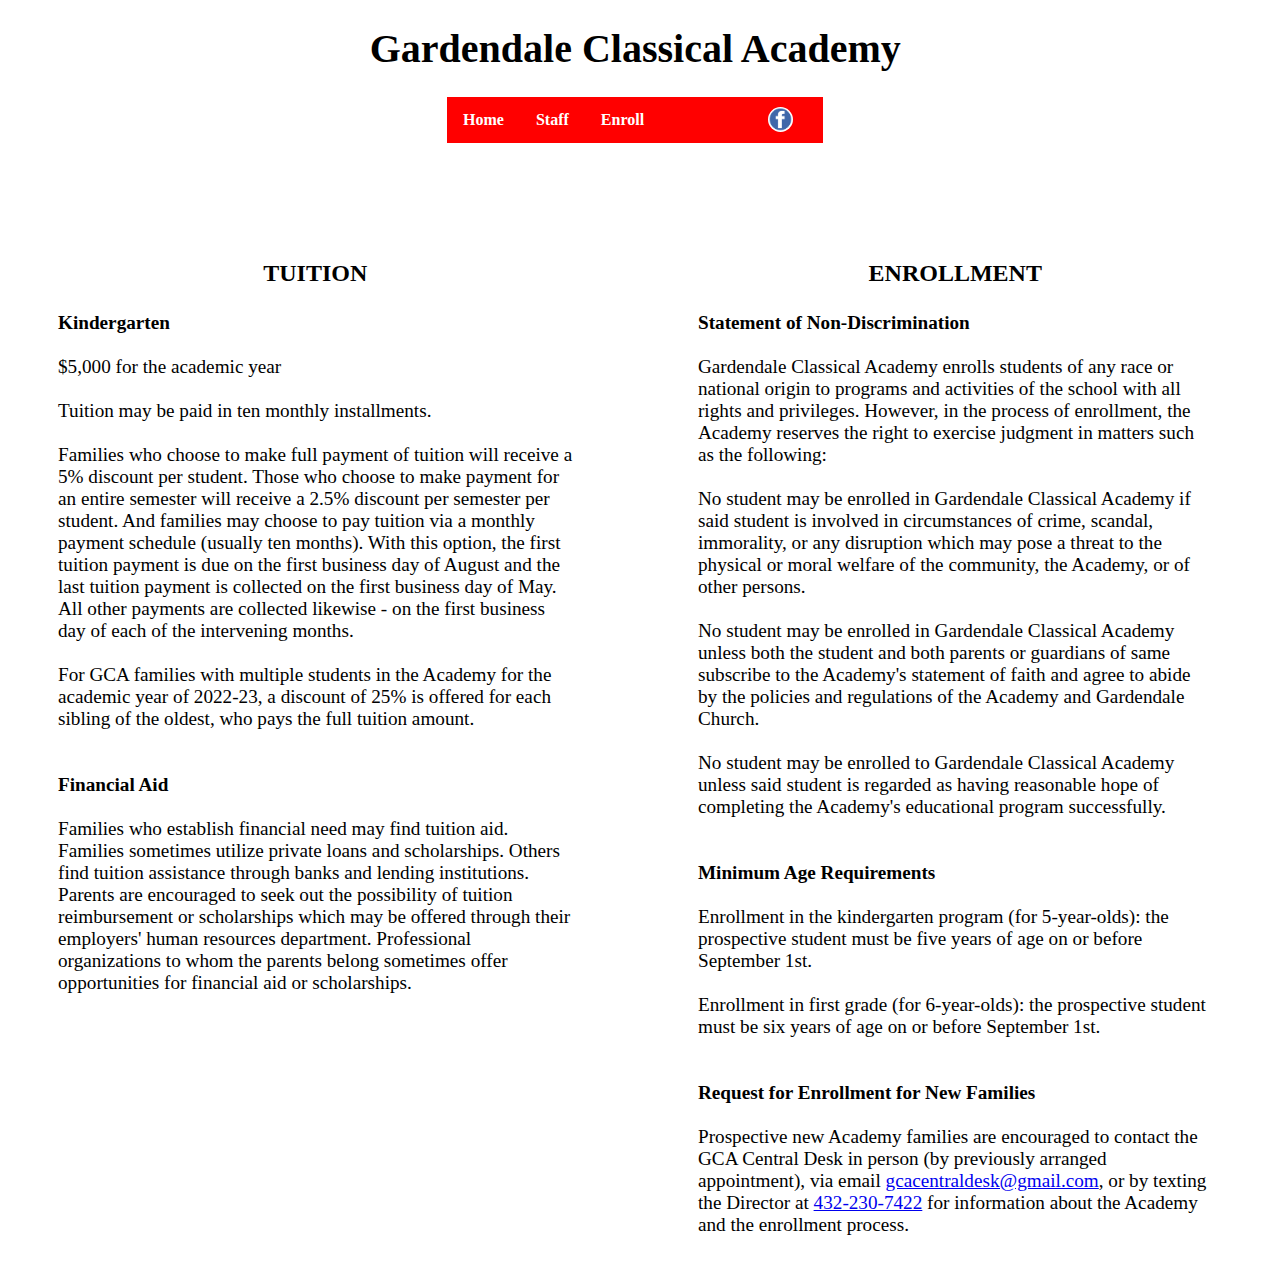
==== enroll/index.html @ b95ce152 "Changed data" ====
<!-- 
_________     __________     __________ 
|            |              |          |
|            |              |          |
|            |              |__________|
|     ___    |              |          |
|       |    |              |          |
|_______|    |__________    |          |

Copyright 2022 Gardendale Classical Academy and Ephraim Kreighbaum
-->


<!DOCTYPE html>
<html>

<head>
  <meta charset="utf-8">
  <meta name="viewport" content="width=device-width, initial-scale=1">
  <title>GCA: Enroll</title>
  <script src="https://cdnjs.cloudflare.com/ajax/libs/jquery/3.6.0/jquery.min.js"></script>
  <link rel="stylesheet" type="text/css" href="../style.css">
  <link rel="stylesheet" type="text/css" href="../nav.css">
  <meta name="viewport" content="width=device-width, initial-scale=1, user-scalable=no" />

  <!-- icons -->
  <link rel="icon" type="image/png" href="../images/logo.jpg" sizes="16x16">
  <link rel="icon" type="image/png" href="../images/logo.jpg" sizes="32x32">
  <link rel="icon" type="image/png" href="../images/logo.jpg" sizes="96x96">
  <!-- end of icons -->

  <!-- apple icons -->
  <link rel="apple-touch-icon" href="../images/logo.jpg" />
  <!-- end of apple icons -->
</head>

<body>
  <div id="header">
    <h1>Gardendale Classical Academy</h1>
  </div>

  <center>
    <ul>
      <li><a href="../index.html">Home</a></li>
      <li><a href="../staff">Staff</a></li>
      <li class="mobile-menu"><a href="../nursery-school">Nursery School</a></li>
      <li class="mobile-menu"><a href="../preschool">Preschool (3-year-olds)</a></li>
      <li class="mobile-menu"><a href="../junior-kindergarten">Jr. Kindergarten (4-year-olds)</a></li>
      <li class="mobile-menu"><a href="../kindergarten">Kindergarten</a></li>
      <li class="mobile-menu"><a href="../first-grade">1st Grade</a></li>
      

      <li class="dropdown">
        <a href="index.html" class="dropbtn">Enroll</a>
        <div class="dropdown-content">
          <a href="../nursery-school">Nursery School</a>
          <a href="../preschool">Preschool (3-year-olds)</a>
          <a href="../junior-kindergarten">Junior Kindergarten (4-year-olds)
          <a href="../kindergarten">Kindergarten</a>
          <a href="../first-grade">1st Grade</a>
          <a href="../multi-level">Multi-Level</a>
        </div>
      </li>
      <a href="https://www.facebook.com/Gardendale-Classical-Academy-105746338241408/"><img src="../images/facebook.png"
          id="facebook"></a>
    </ul>
  </center>

  <br><br><br><br>
  <div id="MainContent">
   <div id="MainContent-right-column" style="float: right"><h2>ENROLLMENT</h2>

      <p><strong style="text-align: left;">Statement of Non-Discrimination</strong>
       <br><br>
       Gardendale Classical Academy enrolls students of any race or national origin to programs and activities of the school with all rights and privileges.  However, in the process of enrollment, the Academy reserves the right to exercise judgment in matters such as the following:<br><br>

       No student may be enrolled in Gardendale Classical Academy if said student is involved in circumstances of crime, scandal, immorality, or any disruption which may pose a threat to the physical or moral welfare of the community, the Academy, or of other persons.<br><br>
       No student may be enrolled in Gardendale Classical Academy unless both the student and both parents or guardians of same subscribe to the Academy's statement of faith and agree to abide by the policies and regulations of the Academy and Gardendale Church.<br><br>
       No student may be enrolled to Gardendale Classical Academy unless said student is regarded as having reasonable hope of completing the Academy's educational program successfully.<br><br><br>

       <strong style="text-align: left;">Minimum Age Requirements</strong><br><br>

       Enrollment in the kindergarten program (for 5-year-olds): the prospective student must be five years of age on or before September 1st.<br><br>

       Enrollment in first grade (for 6-year-olds): the prospective student must be six years of age on or before September 1st.<br><br><br>

       <strong style="text-align: left;">Request for Enrollment for New Families</strong><br><br>

       Prospective new Academy families are encouraged to contact the GCA Central Desk in person (by previously arranged appointment), via email <a href="mailto:gcacentraldesk@gmail.com?subject=Request for new enrollment">gcacentraldesk@gmail.com</a>, or by texting the Director at <a href="tel:4322307422">432-230-7422</a> for information about the Academy and the enrollment process.<br></p></div>

      <div id="MainContent-left-column" style="float: left;"><h2>TUITION</h2>

      <p><strong style="float: left;">Kindergarten</strong> 
      <br><br>
      $5,000 for the academic year
      <br><br>
      Tuition may be paid in ten monthly installments.<br><br>

      Families who choose to make full payment of tuition will receive a 5% discount per student.  Those who choose to make payment for an entire semester will receive a 2.5% discount per semester per student.  And families may choose to pay tuition via a monthly payment schedule (usually ten months).  With this option, the first tuition payment is due on the first business day of August and the last tuition payment is collected on the first business day of May.  All other payments are collected likewise - on the first business day of each of the intervening months.<br><br>

      For GCA families with multiple students in the Academy for the academic year of 2022-23, a discount of 25% is offered for each sibling of the oldest, who pays the full tuition amount.<br><br><br>

      <strong style="float: left;">Financial Aid</strong><br><br>

      Families who establish financial need may find tuition aid.  Families sometimes utilize private loans and scholarships.  Others find tuition assistance through banks and lending institutions.  Parents are encouraged to seek out the possibility of tuition reimbursement or scholarships which may be offered through their employers' human resources department.  Professional organizations to whom the parents belong sometimes offer opportunities for financial aid or scholarships.</p>
    </div>
  </div>

  <div id="mobileMainContent">
    <h2>ENROLLMENT</h2>

      <p><strong>Statement of Non-Discrimination</strong>
       <br><br>
       Gardendale Classical Academy enrolls students of any race or national origin to programs and activities of the school with all rights and privileges.  However, in the process of enrollment, the Academy reserves the right to exercise judgment in matters such as the following:<br><br>

       No student may be enrolled in Gardendale Classical Academy if said student is involved in circumstances of crime, scandal, immorality, or any disruption which may pose a threat to the physical or moral welfare of the community, the Academy, or of other persons.<br><br>
       No student may be enrolled in Gardendale Classical Academy unless both the student and both parents or guardians of same subscribe to the Academy's statement of faith and agree to abide by the policies and regulations of the Academy and Gardendale Church.<br><br>
       No student may be enrolled to Gardendale Classical Academy unless said student is regarded as having reasonable hope of completing the Academy's educational program successfully.<br><br><br>

       <strong>Minimum Age Requirements</strong><br><br>

       Enrollment in the kindergarten program (for 5-year-olds): the prospective student must be five years of age on or before September 1st.<br><br>

       Enrollment in first grade (for 6-year-olds): the prospective student must be six years of age on or before September 1st.<br><br><br>

       <strong>Request for Enrollment for New Families</strong><br><br>

       Prospective new Academy families are encouraged to contact the GCA Central Desk in person (by previously arranged appointment), via email (gcacentraldesk@gmail.com), or by texting the Director at 432-230-7422 for information about the Academy and the enrollment process.</p><br><br><br>

       <h2>TUITION</h2>

      <p><strong>Kindergarten</strong> 
      <br><br>
      $5,000 for the academic year
      <br><br>
      Tuition may be paid in ten monthly installments.<br><br>

      Families who choose to make full payment of tuition will receive a 5% discount per student.  Those who choose to make payment for an entire semester will receive a 2.5% discount per semester per student.  And families may choose to pay tuition via a monthly payment schedule (usually ten months).  With this option, the first tuition payment is due on the first business day of August and the last tuition payment is collected on the first business day of May.  All other payments are collected likewise - on the first business day of each of the intervening months.<br><br>

      For GCA families with multiple students in the Academy for the academic year of 2022-23, a discount of 25% is offered for each sibling of the oldest, who pays the full tuition amount.<br><br><br>

      <strong>Financial Aid</strong><br><br>

      Families who establish financial need may find tuition aid.  Families sometimes utilize private loans and scholarships.  Others find tuition assistance through banks and lending institutions.  Parents are encouraged to seek out the possibility of tuition reimbursement or scholarships which may be offered through their employers' human resources department.  Professional organizations to whom the parents belong sometimes offer opportunities for financial aid or scholarships.</p>
      <br><br><br>
      <footer>
      <h2 style="margin: 25px; margin-bottom: 50px; text-align: center;">
        &copy; Gardendale Classical Academy
      </h2>
    </footer>
    </div>

</body>

</html>
---- style.css ----
@charset "utf-8";


html, body {
    height: 98%;
    width: 99%;
}


#header {
    width: 100%;
}

#header h1 {
    text-align: center;
    font-family: 'Times New Roman', serif;
    margin: 25px; 
    font-size: 40px;
}


#header a {
    text-decoration: none;
    color: black;
}

iframe {
    width: 80%;
    margin: 25px;
    height: 800px;
}

.mobile-alert {
    display: none;
}

#MainContent {
    text-align: center;
    display: block;
}

#MainContent p {
    margin: 25px;
    font-size: larger;
    text-align: left;
    float: none;
}

#MainContent-left-column {
    width: 45%;
    float: left;
    margin: 25px;
}

#MainContent-right-column {
    width: 45%;
    float: right;
    margin: 25px;
}

#mobileMainContent {
    display: none;
}

/* Mobile style rules */

@media only screen and (max-width: 950px) {
    #header h1 {
        font-size: x-large;
    }

    .mobile-alert {
        font-size: x-large;
        font-family: serif;
        color: red;
        background-color: black;
        width: 80%;
        border-radius: 10px;
        display: block;
        text-align: center;
    }

    .mobile-alert p {
        padding: 5px;
    }

    #MainContent {
        display: none;
    }

    #mobileMainContent {
        display: block;
        width: 80%;
        margin: 25px;
    }

    #mobileMainContent p {
        font-size: larger;
    }

    #mobileMainContent h2 {
        text-align: center;
    }

}

/* End of mobile style rules */
---- nav.css ----
@charset "utf-8";

ul {
  list-style-type: none;
  margin: 0;
  padding: 0;
  overflow: hidden;
  background-color: red;
  width: 30%;
}

li {
  float: left;
  font-weight: bold;
}

li a,
.dropbtn {
  display: inline-block;
  color: white;
  text-align: center;
  padding: 14px 16px;
  text-decoration: none;
}

li:hover {
  background-color: #EFD007;
  cursor: pointer;
}

li:hover a {
  color: black;
}

li a:hover,
.dropdown:hover .dropbtn {
  color: black;
}

li.dropdown {
  display: inline-block;
}

.dropdown-content {
  display: none;
  position: absolute;
  background-color: #f9f9f9;
  min-width: 160px;
  box-shadow: 0px 8px 16px 0px rgba(0, 0, 0, 0.2);
  z-index: 1;
}

.dropdown-content a {
  color: black;
  padding: 12px 16px;
  text-decoration: none;
  display: block;
  text-align: left;
}

.dropdown-content a:hover {
  background-color: #f1f1f1;
}

.dropdown:hover .dropdown-content {
  display: block;
}

.mobile-menu {
  display: none;
}

#facebook {
  width: 25px;
  height: 25px;
  float: right;
  margin: 10px;
  margin-right: 30px;
  background-color: white;
  border-radius: 50px;
}

#facebook:hover {
  background-color: blue;
}


/* Mobile style rules */
@media only screen and (max-width: 950px) {
  ul {
    text-align: center;
    width: 80%;
  }

  li {
    float: none;
    text-align: center;
    margin-bottom: none;
  }

  a:hover {
    background-color: #EFD007;
  }

  .dropbtn {
    display: none;
  }

  #facebook {
    display: none;
  }

  .mobile-menu {
    display: block;
  }

}

/* end of Moble style rules */
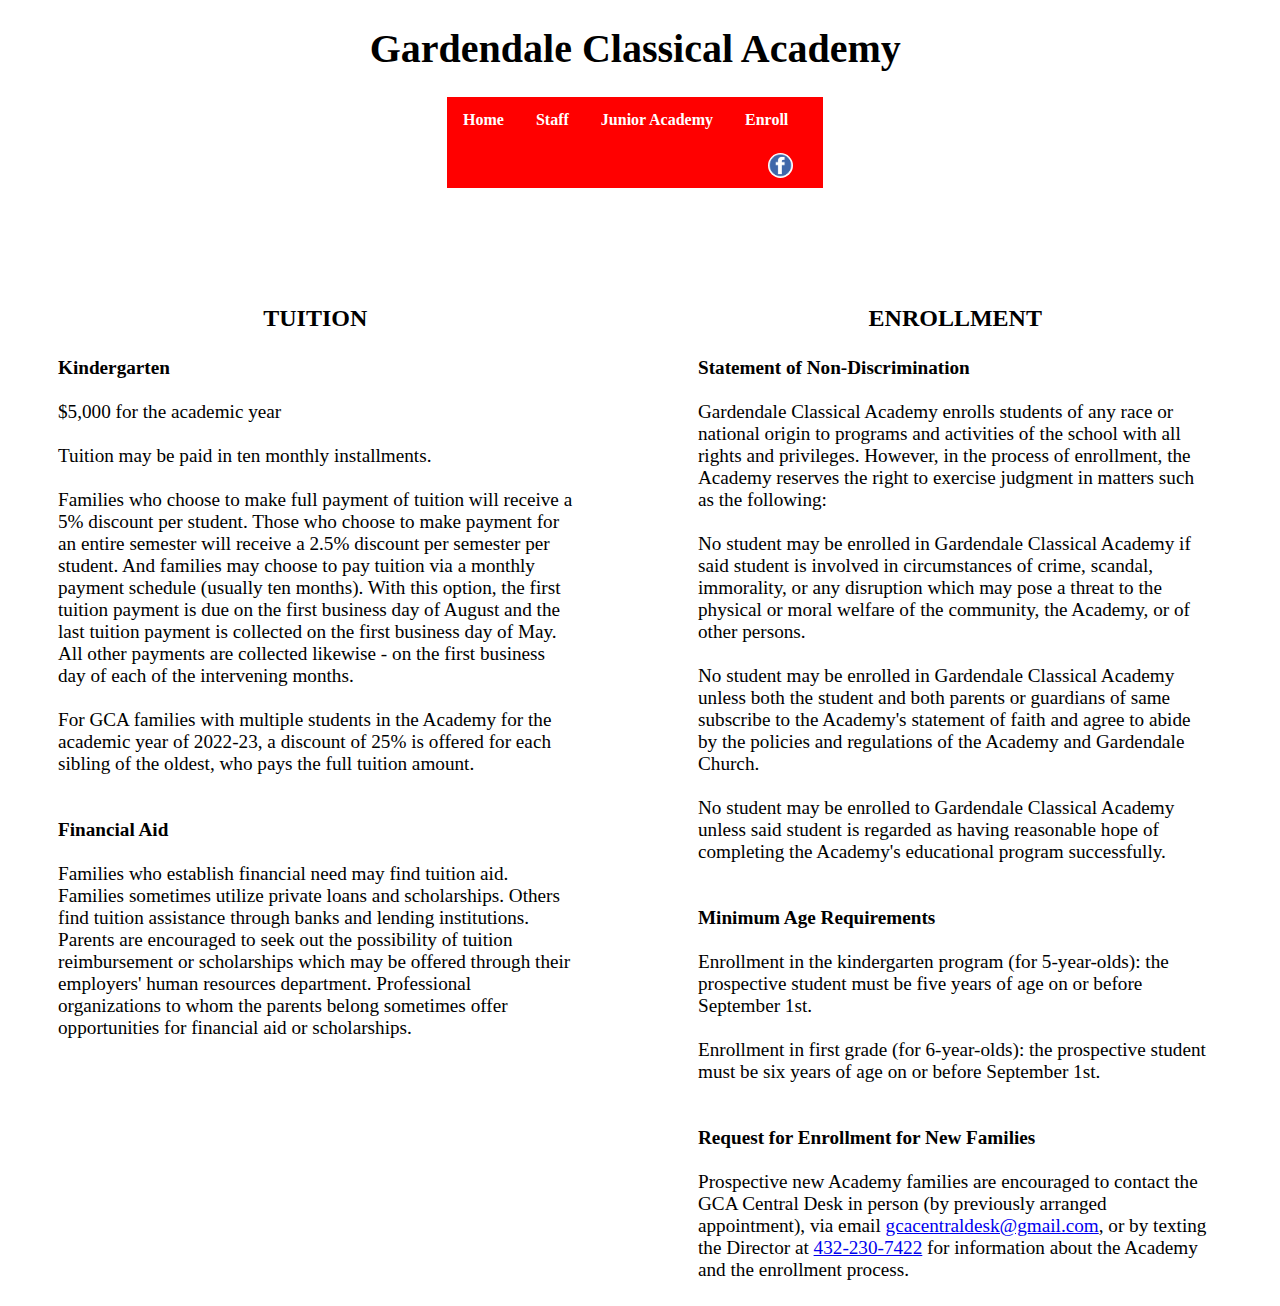
==== commit 5397600d: "Add files via upload" ====
--- a/enroll/index.html
+++ b/enroll/index.html
@@ -43,9 +43,7 @@
     <ul>
       <li><a href="../index.html">Home</a></li>
       <li><a href="../staff">Staff</a></li>
-      <li class="mobile-menu"><a href="../nursery-school">Nursery School</a></li>
-      <li class="mobile-menu"><a href="../preschool">Preschool (3-year-olds)</a></li>
-      <li class="mobile-menu"><a href="../junior-kindergarten">Jr. Kindergarten (4-year-olds)</a></li>
+      <li><a href="../junior-academy">Junior Academy</a></li>
       <li class="mobile-menu"><a href="../kindergarten">Kindergarten</a></li>
       <li class="mobile-menu"><a href="../first-grade">1st Grade</a></li>
       
@@ -53,9 +51,6 @@
       <li class="dropdown">
         <a href="index.html" class="dropbtn">Enroll</a>
         <div class="dropdown-content">
-          <a href="../nursery-school">Nursery School</a>
-          <a href="../preschool">Preschool (3-year-olds)</a>
-          <a href="../junior-kindergarten">Junior Kindergarten (4-year-olds)
           <a href="../kindergarten">Kindergarten</a>
           <a href="../first-grade">1st Grade</a>
           <a href="../multi-level">Multi-Level</a>
@@ -129,7 +124,7 @@
 
        <h2>TUITION</h2>
 
-      <p><strong>Kindergarten</strong> 
+      <p><strong>Kindergarten & 1st Grade</strong> 
       <br><br>
       $5,000 for the academic year
       <br><br>
